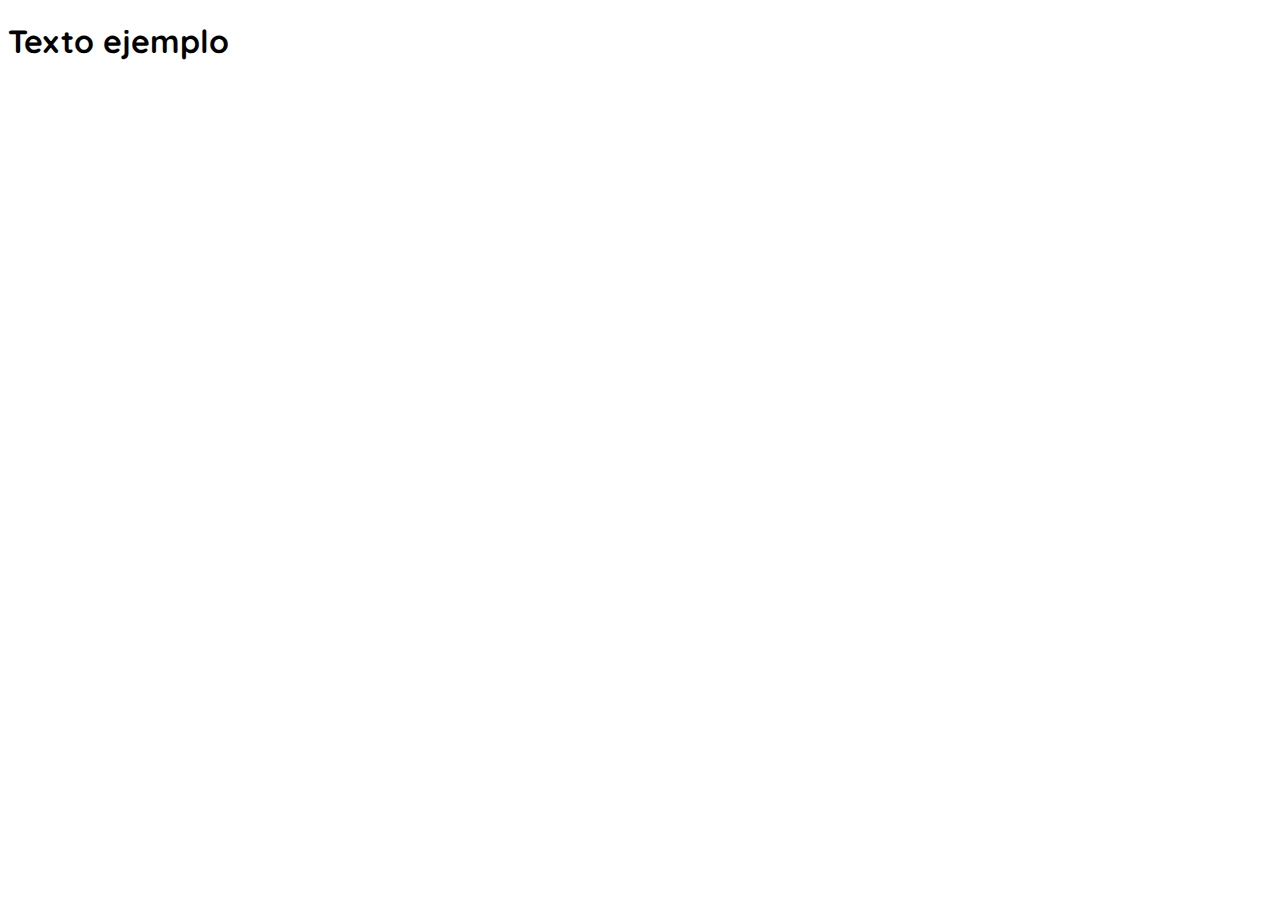
==== index.html @ d148712b "WC: variantes de color + fuente + icons + logos configurados." ====
<!DOCTYPE html>
<html lang="en">
  <head>
    <meta charset="UTF-8" />
    <meta http-equiv="X-UA-Compatible" content="IE=edge" />
    <meta name="viewport" content="width=device-width, initial-scale=1.0" />
    <title>Yard Sale</title>
    <link rel="stylesheet" href="css/main.css" />
  </head>
  <body>
    <h1>Texto ejemplo</h1>
  </body>
</html>
---- css/main.css ----
/* fonts */
@import url("https://fonts.googleapis.com/css2?family=Quicksand:wght@300;500;700&display=swap");

:root {
  --white: #ffffff;
  --black: #000000;
  --very-light-pink: #c7c7c7;
  --text-input-field: #f7f7f7;
  --hospital-green: #acd9b2;
  --dark: #232830;
}

body {
  font-family: "Quicksand", sans-serif;
}
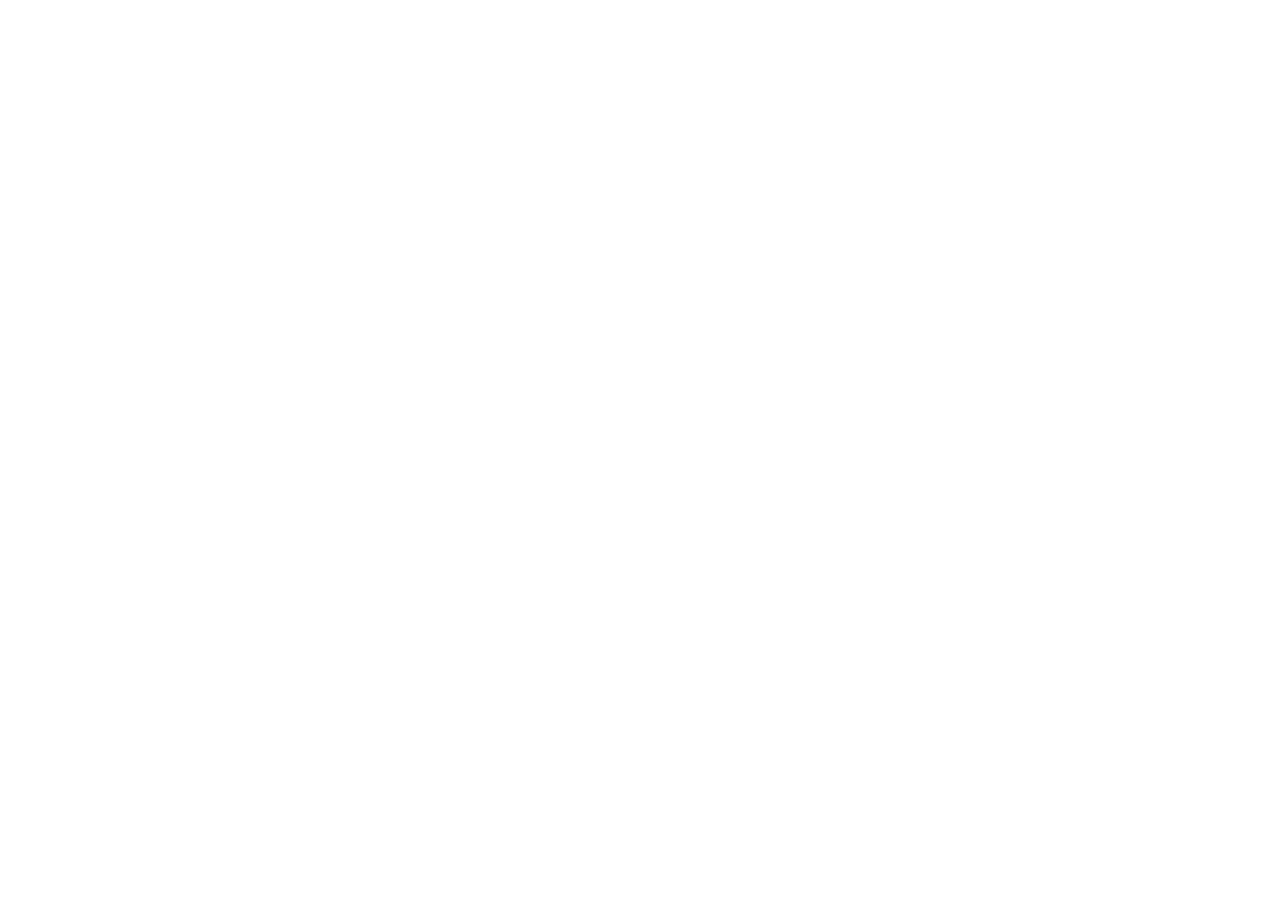
==== commit b1703669: "WC: textto ejemplo eliminado." ====
--- a/index.html
+++ b/index.html
@@ -7,7 +7,5 @@
     <title>Yard Sale</title>
     <link rel="stylesheet" href="css/main.css" />
   </head>
-  <body>
-    <h1>Texto ejemplo</h1>
-  </body>
+  <body></body>
 </html>
